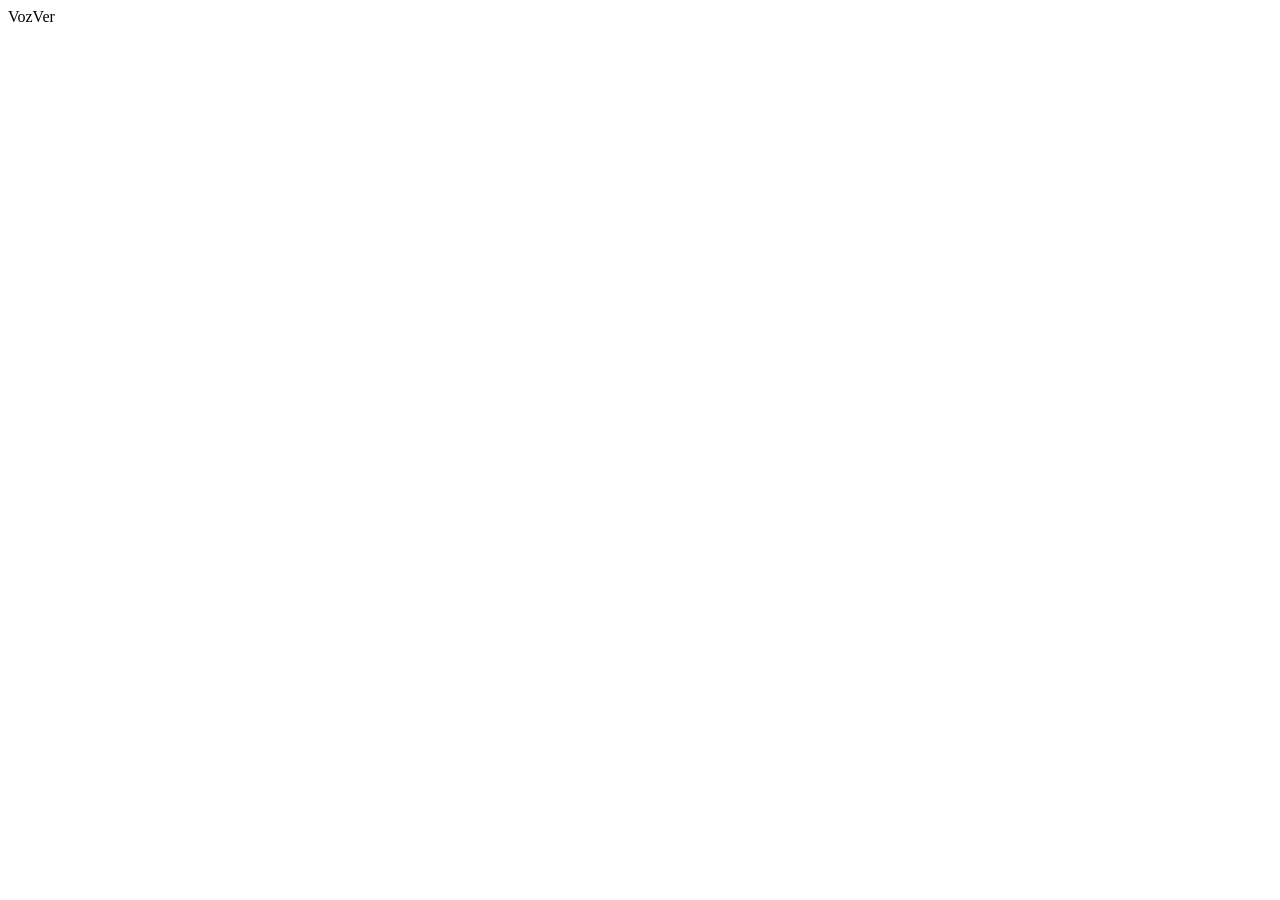
==== vozver/index.html @ d05b2f82 "Add files via upload" ====
<!DOCTYPE html>
<html lang="pt-br">
<head>
    <meta charset="UTF-8">
    <meta name="viewport" content="width=device-width, initial-scale=1.0">
    <meta na
    <title>VozVer</title>
    <link rel="stylesheet" href="css/style.css">
</head>
<body>
    
    

    <script src="Js/script.js"></script>
    
</body>
</html>
---- vozver/css/style.css ----
body{
    color:black
}
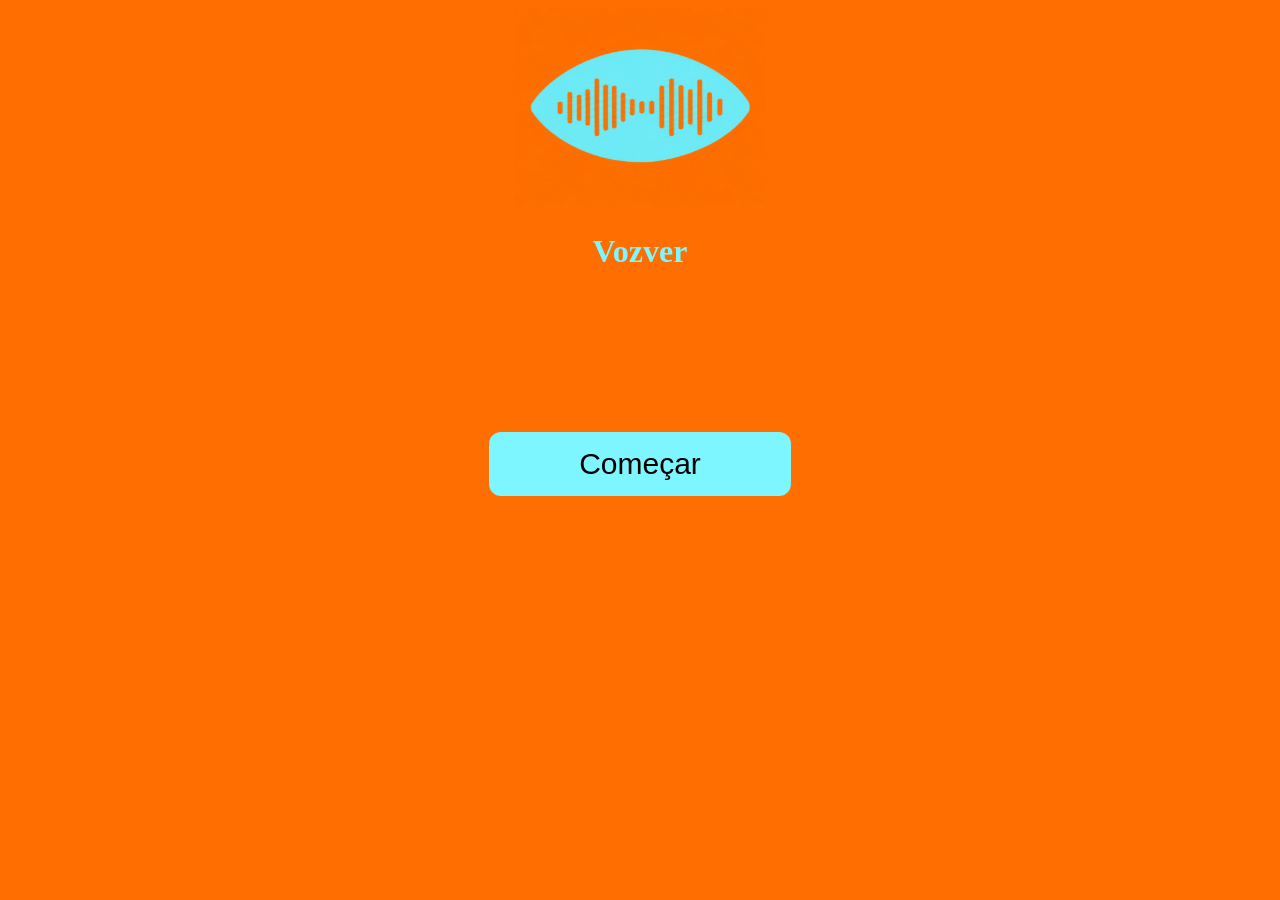
==== commit 96517a22: "Add files via upload" ====
--- a/vozver/index.html
+++ b/vozver/index.html
@@ -1,17 +1,29 @@
 <!DOCTYPE html>
 <html lang="pt-br">
+
 <head>
     <meta charset="UTF-8">
     <meta name="viewport" content="width=device-width, initial-scale=1.0">
-    <meta na
+    <meta name="author" content="Alexsandra, Daniel, Gabriel, Isabella, Laryssa, Melissa, Samuel">
+
     <title>VozVer</title>
     <link rel="stylesheet" href="css/style.css">
+    <script src="Js/script.js"></script>
 </head>
+
 <body>
-    
+    <header>
+     <img src="IMG/imagem.png" alt="Icone VozVer" width="250" height="200">
+     </header>
+
+
+     <h1>Vozver</h1>
+
+     <button type="button" onclick="">Começar</button>
+
+     
     
 
-    <script src="Js/script.js"></script>
     
 </body>
-</html>+</html>
--- a/vozver/css/style.css
+++ b/vozver/css/style.css
@@ -1,3 +1,15 @@
 body{
-    color:black
-}+    color: #7df6ff;
+    text-align: center;
+    background-color: rgb(255, 110, 0) /*gemini não decepciona;*/
+}
+
+button{
+    background-color: #7df6ff;
+    color: rgb(0, 0, 0);
+    padding: 15px 90px;
+    border: none;
+    border-radius: 12px;
+    font-size:30px;
+    margin-top: 140px;
+}
